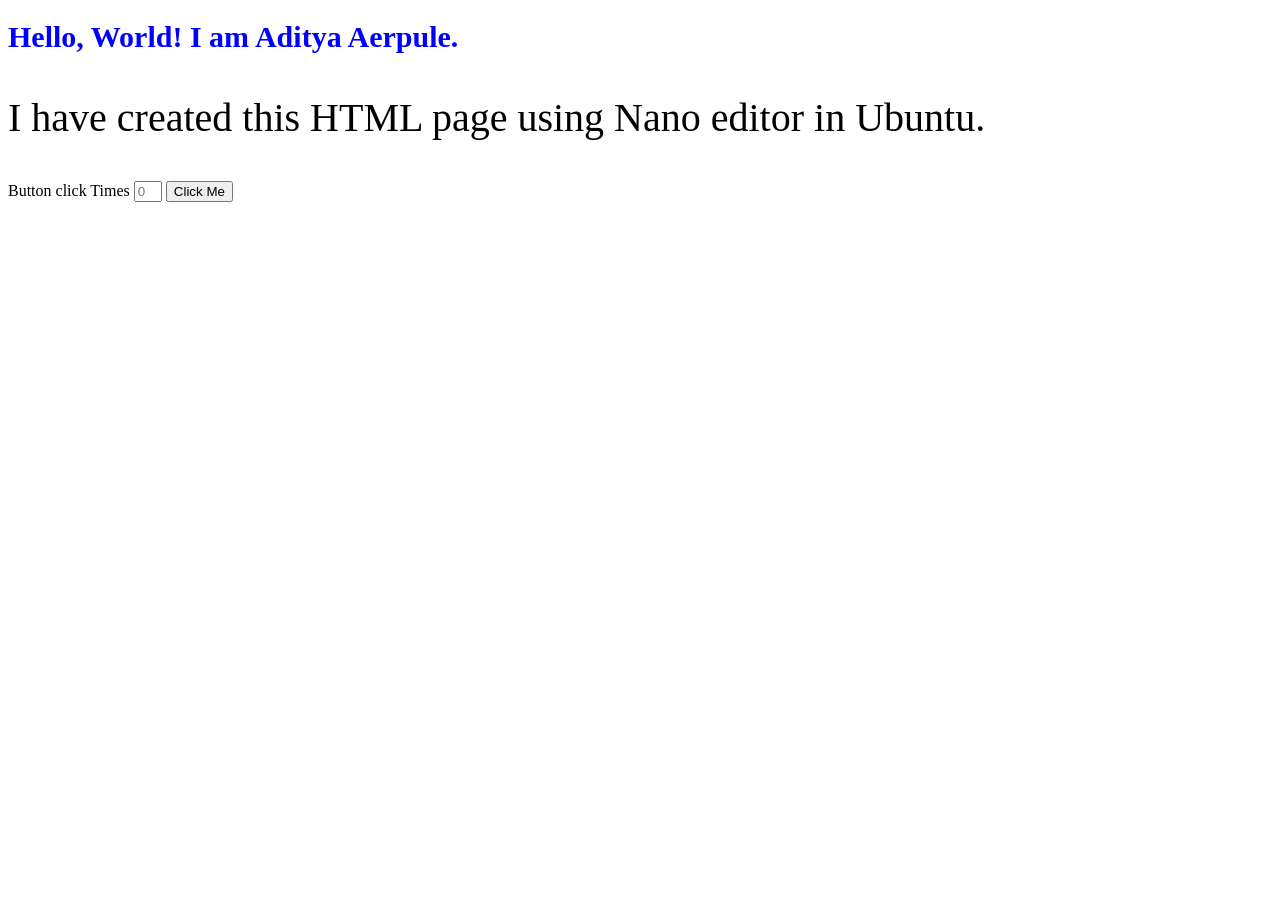
==== index.html @ cffa2225 "Initial commit with HTML, CSS, Java file and .gitignore" ====
<!DOCTYPE html>
<html lang="en">
<head>
  <meta charset="UTF-8">
  <meta name="viewport" content="width=device-width, initial-scale=1.0">
  <meta http-equiv="X-UA-Compatible" content="IE=edge">
  <title>Git Practice Project</title>

  <style>
    #heading {
      color: blue;
      font-size: 30px;
    }

    #paragraph {
      color: black;
      font-size: 40px;
    }
  </style>
</head>

<body>

  <h1 id="heading">Hello, World! I am Aditya Aerpule.</h1>
  <p id="paragraph">I have created this HTML page using Nano editor in Ubuntu.</p>

  <label for="textbox">Button click Times</label>
  <input type="text" id="textbox" placeholder="0" style="width:20px">
  <button onclick="updateMessage()" id="button">Click Me</button>

<script>
	let count = 0;
	function updateMessage(){
	count++;
	document.getElementById("textbox").value=count;
	}
</script>

</body>
</html>
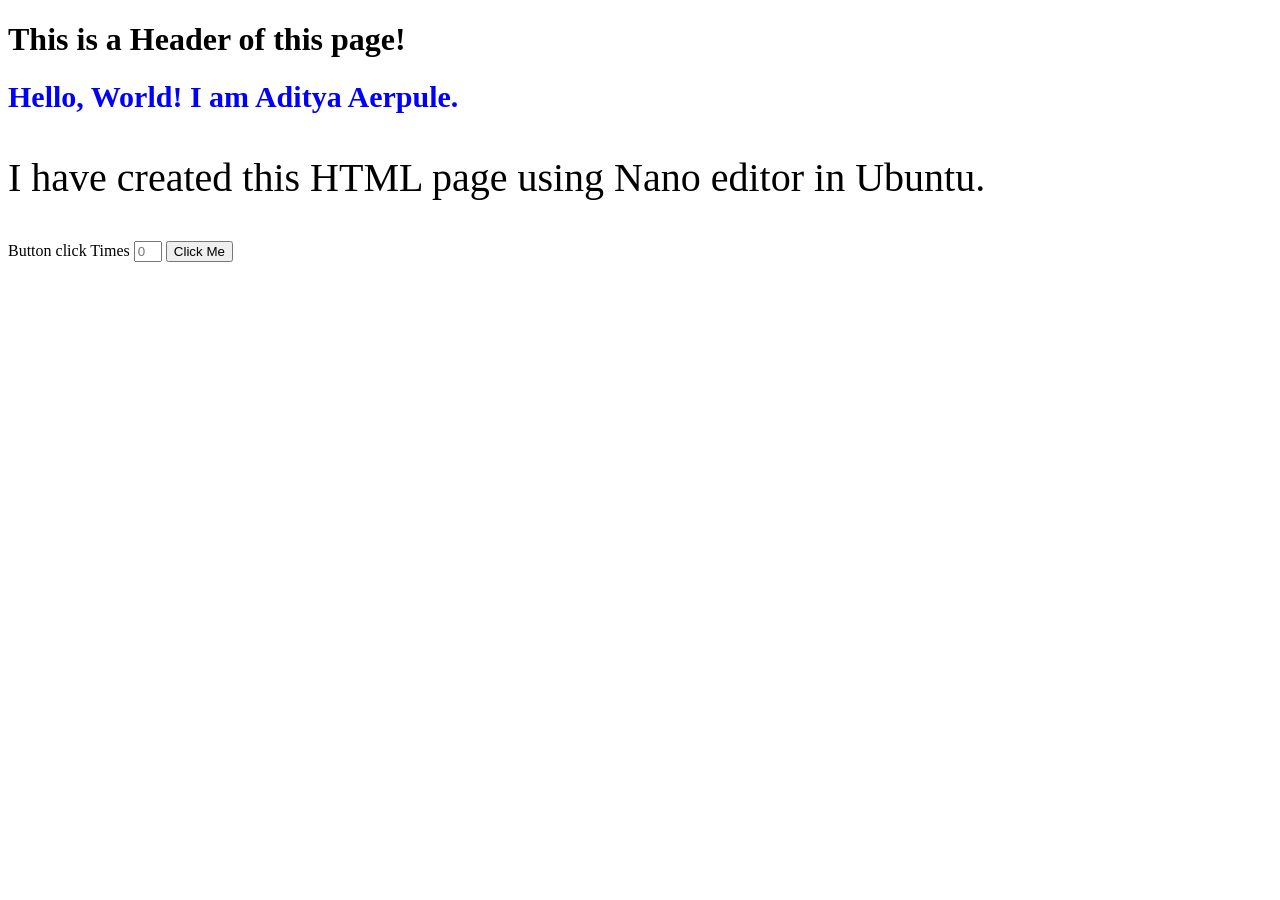
==== commit 806e5db6: "Added header section to index.html using header-feature branch" ====
--- a/index.html
+++ b/index.html
@@ -21,6 +21,10 @@
 
 <body>
 
+  <header>
+	<h1> This is a Header of this page! </h1>
+  </Header>
+
   <h1 id="heading">Hello, World! I am Aditya Aerpule.</h1>
   <p id="paragraph">I have created this HTML page using Nano editor in Ubuntu.</p>
 
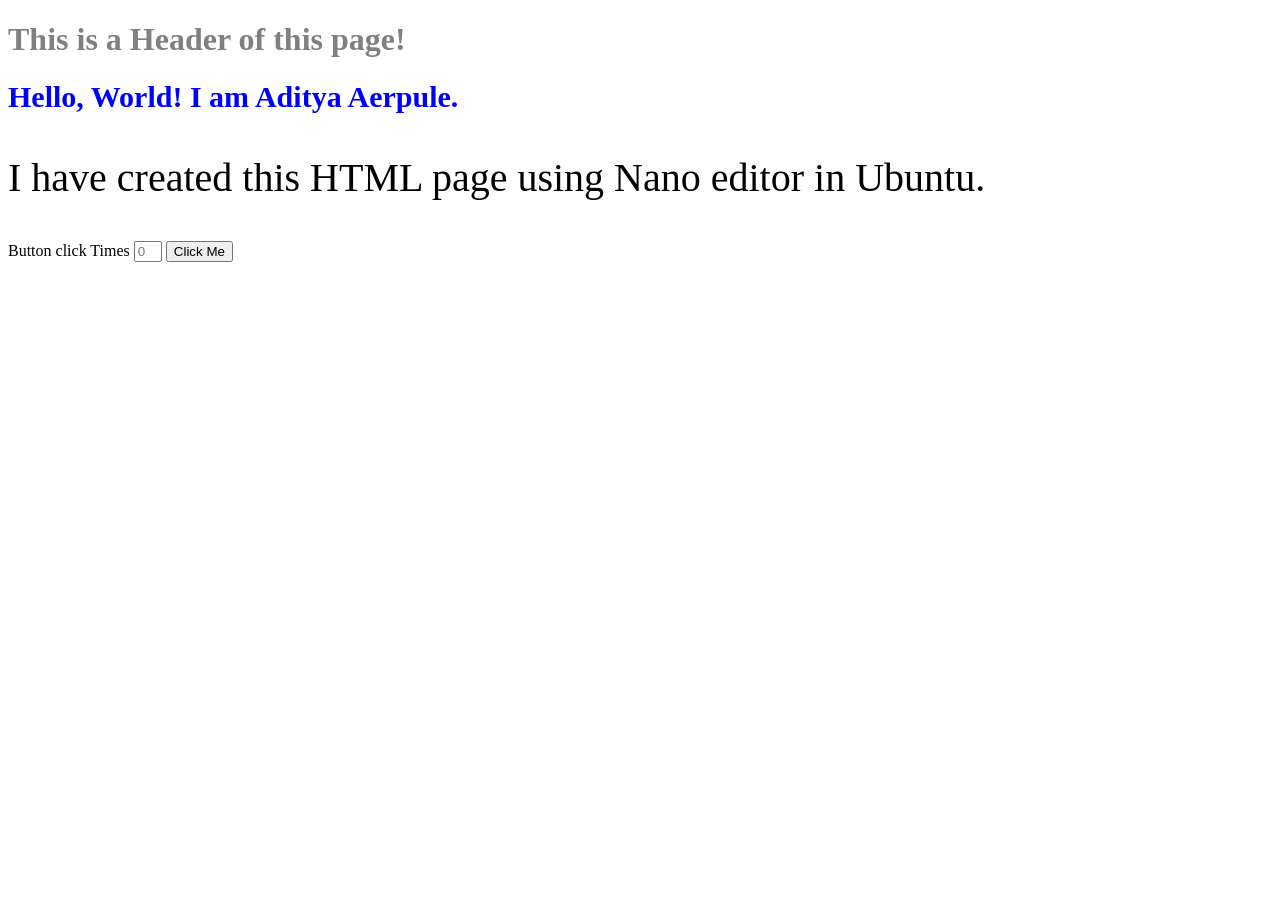
==== commit cfa08e86: "Updated index.html using header-feature branch" ====
--- a/index.html
+++ b/index.html
@@ -7,6 +7,10 @@
   <title>Git Practice Project</title>
 
   <style>
+    #header{
+	color:GREY;
+	
+    }
     #heading {
       color: blue;
       font-size: 30px;
@@ -21,7 +25,7 @@
 
 <body>
 
-  <header>
+  <header id= "header">
 	<h1> This is a Header of this page! </h1>
   </Header>
 
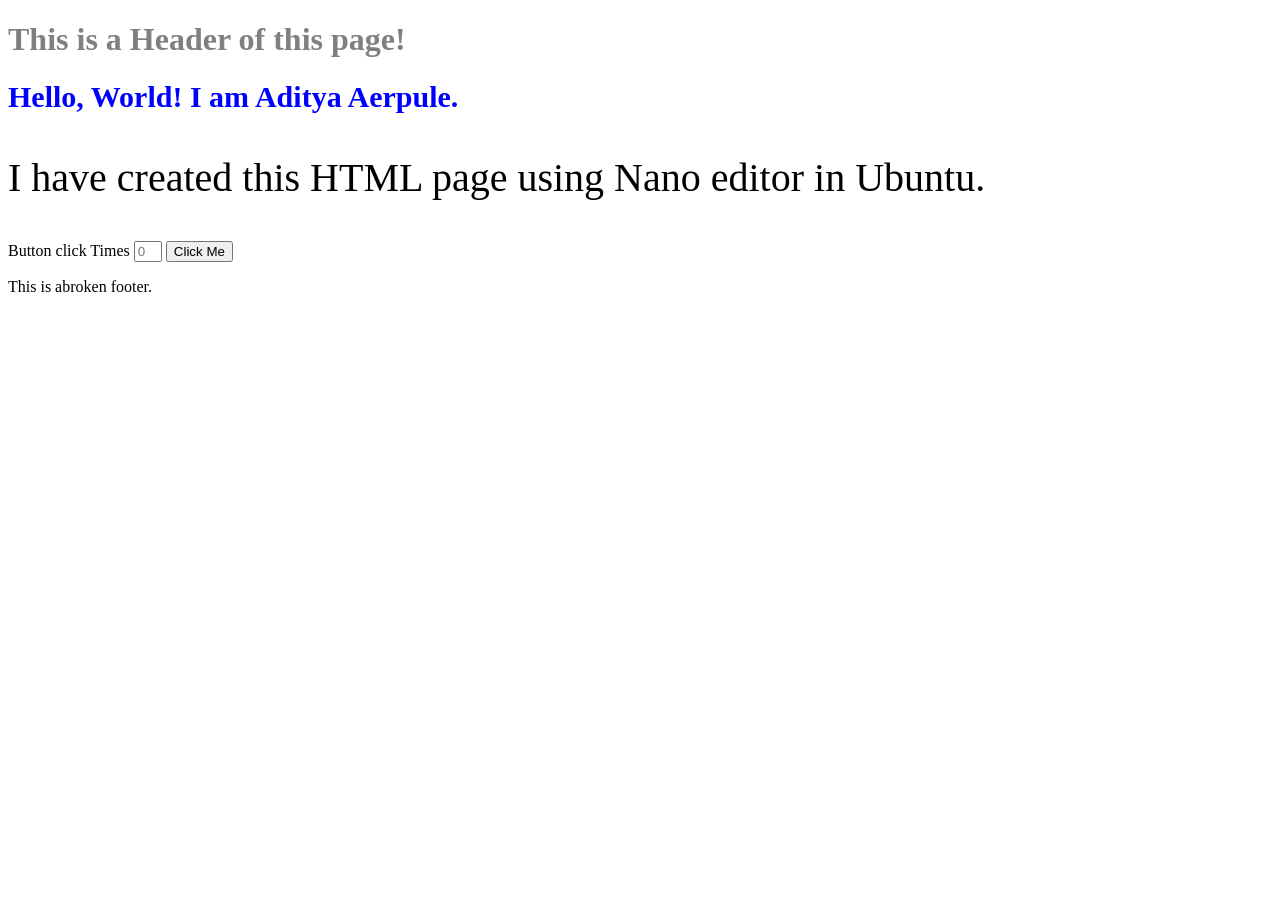
==== commit b621640c: "Some wrong code commited by mistake" ====
--- a/index.html
+++ b/index.html
@@ -35,7 +35,9 @@
   <label for="textbox">Button click Times</label>
   <input type="text" id="textbox" placeholder="0" style="width:20px">
   <button onclick="updateMessage()" id="button">Click Me</button>
-
+<footer>
+	<p> This is abroken footer. </p>
+</footer>
 <script>
 	let count = 0;
 	function updateMessage(){
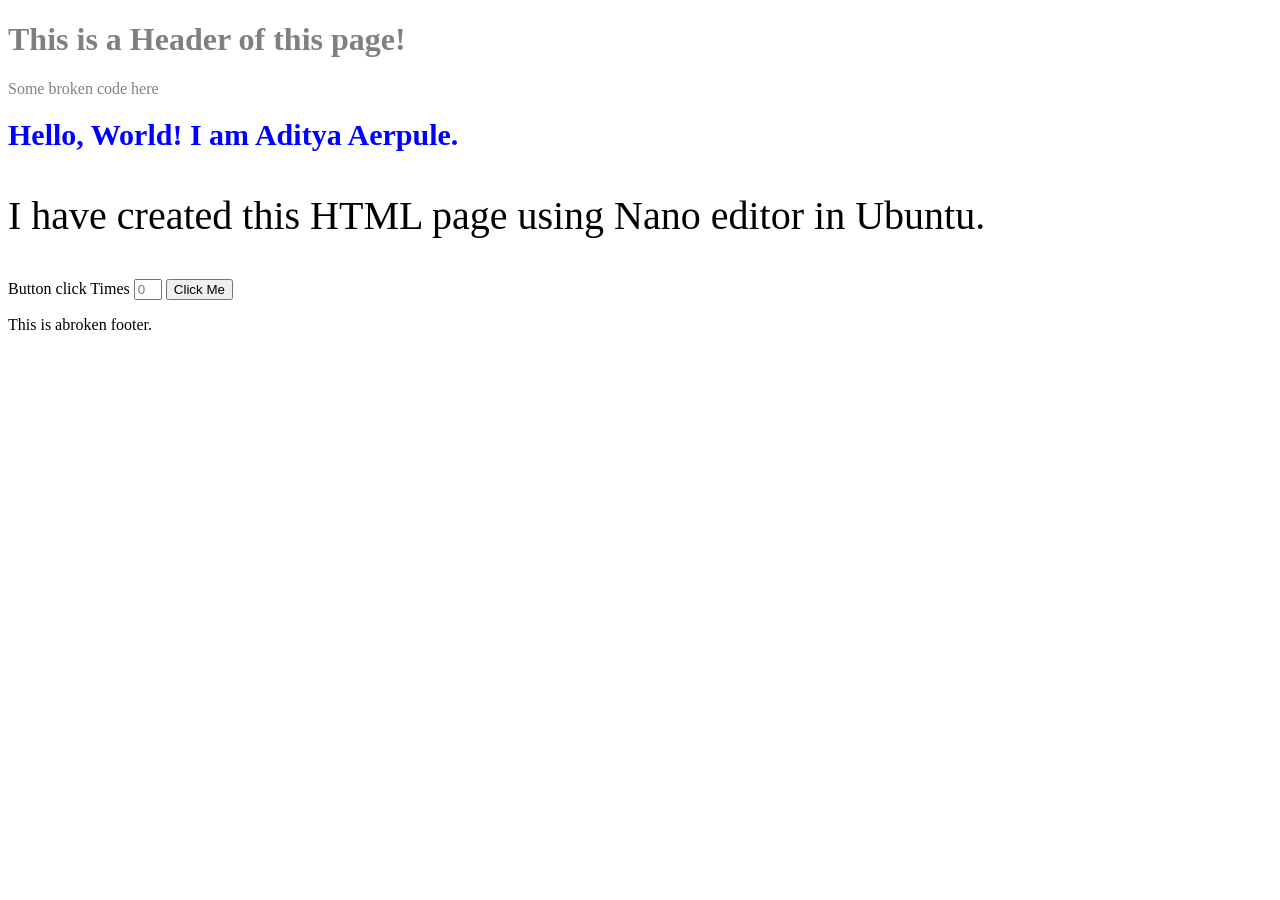
==== commit 0318f07d: "One more commit to see how git revert works" ====
--- a/index.html
+++ b/index.html
@@ -27,7 +27,8 @@
 
   <header id= "header">
 	<h1> This is a Header of this page! </h1>
-  </Header>
+	<p> Some broken code here </p> 
+ </Header>
 
   <h1 id="heading">Hello, World! I am Aditya Aerpule.</h1>
   <p id="paragraph">I have created this HTML page using Nano editor in Ubuntu.</p>
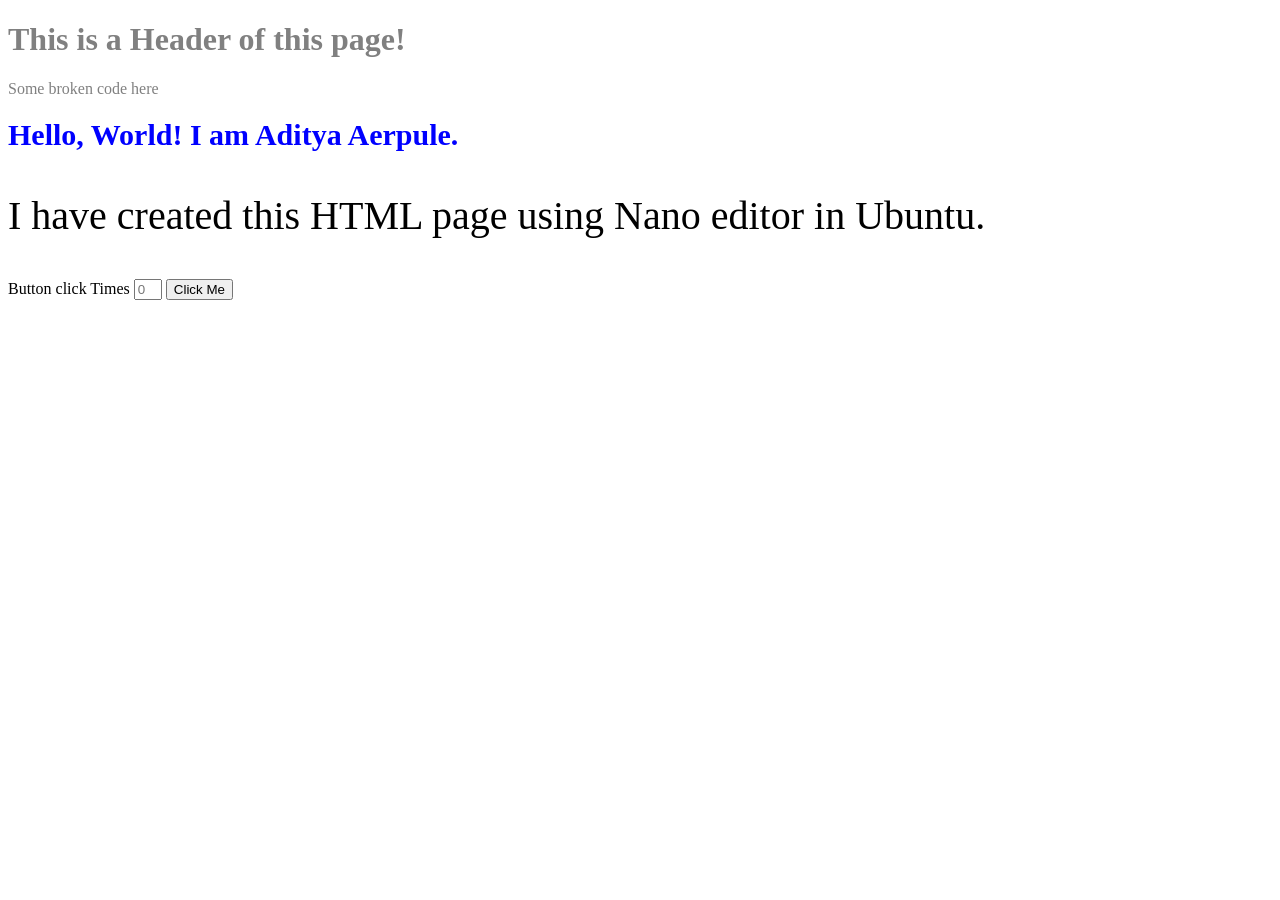
==== commit e0096fe5: "Revert "Some wrong code commited by mistake" This reverts commit b621640c3feb24836fe1c1391b0b08c3725" ====
--- a/index.html
+++ b/index.html
@@ -36,9 +36,7 @@
   <label for="textbox">Button click Times</label>
   <input type="text" id="textbox" placeholder="0" style="width:20px">
   <button onclick="updateMessage()" id="button">Click Me</button>
-<footer>
-	<p> This is abroken footer. </p>
-</footer>
+
 <script>
 	let count = 0;
 	function updateMessage(){
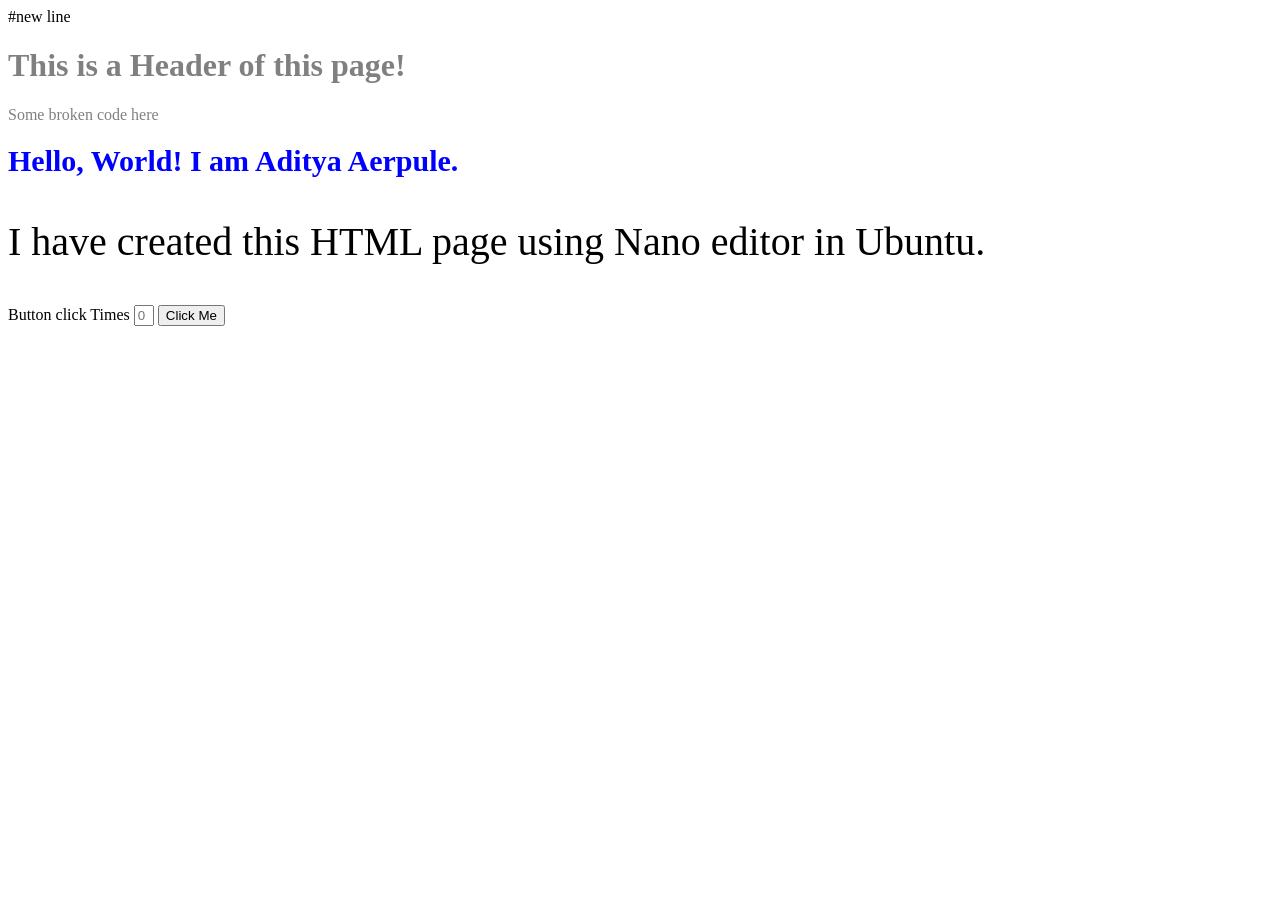
==== commit b500babb: "This is a new commit, but i still forget to include eg3.txt changes" ====
--- a/index.html
+++ b/index.html
@@ -1,3 +1,4 @@
+#new line
 <!DOCTYPE html>
 <html lang="en">
 <head>
@@ -30,6 +31,7 @@
 	<p> Some broken code here </p> 
  </Header>
 
+
   <h1 id="heading">Hello, World! I am Aditya Aerpule.</h1>
   <p id="paragraph">I have created this HTML page using Nano editor in Ubuntu.</p>
 
